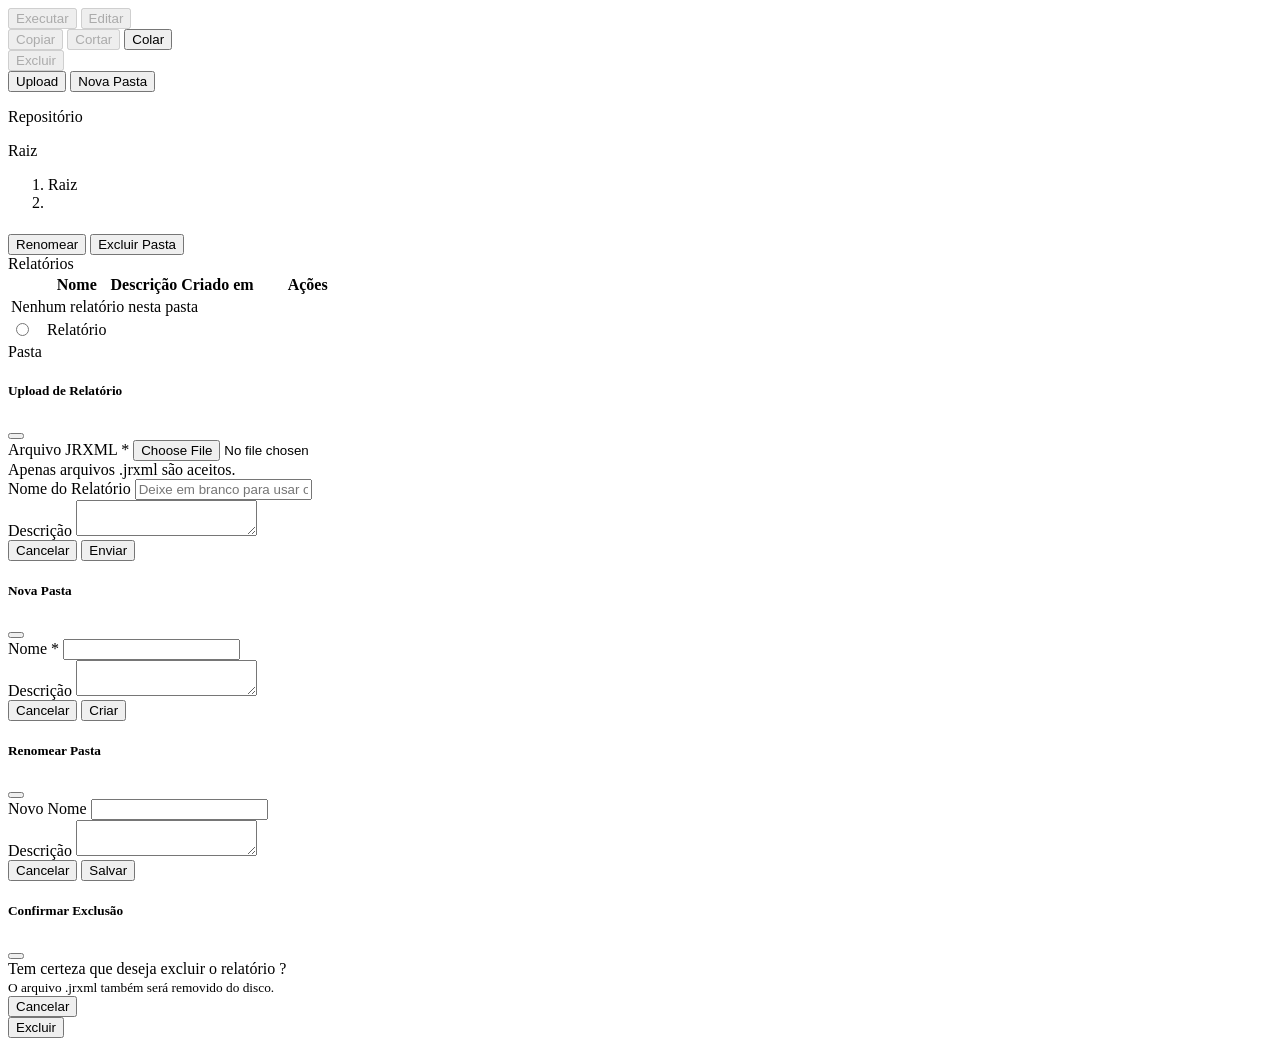
==== jasper-runner/src/main/resources/templates/index.html @ 108affe4 "first commit" ====
<!DOCTYPE html>
<html xmlns:th="http://www.thymeleaf.org"
      xmlns:sec="http://www.thymeleaf.org/extras/spring-security">
<head th:replace="~{layout :: head('Biblioteca')}"></head>
<body class="d-flex flex-column vh-100">

<nav th:replace="~{layout :: navbar}"></nav>
<div th:replace="~{layout :: alerts}"></div>

<!-- ═══════════════════ TOOLBAR ═══════════════════ -->
<div class="jr-toolbar d-flex align-items-center gap-1 px-3 py-1 border-bottom">
    <button id="btn-run"    class="btn btn-sm btn-primary"        disabled onclick="runSelected()">
        <i class="bi bi-play-fill me-1"></i>Executar
    </button>
    <button id="btn-edit"   class="btn btn-sm btn-outline-secondary" disabled onclick="editSelected()">
        <i class="bi bi-pencil me-1"></i>Editar
    </button>
    <div class="vr mx-1"></div>
    <button id="btn-copy"   class="btn btn-sm btn-outline-secondary" disabled onclick="copySelected()">
        <i class="bi bi-copy me-1"></i>Copiar
    </button>
    <button id="btn-cut"    class="btn btn-sm btn-outline-secondary" disabled onclick="cutSelected()">
        <i class="bi bi-scissors me-1"></i>Cortar
    </button>
    <button id="btn-paste"  class="btn btn-sm btn-outline-secondary"
            th:disabled="${clipboard == null}" onclick="pasteSelected()">
        <i class="bi bi-clipboard-check me-1"></i>Colar
    </button>
    <div class="vr mx-1"></div>
    <button id="btn-delete" class="btn btn-sm btn-outline-danger"  disabled onclick="confirmDelete()">
        <i class="bi bi-trash me-1"></i>Excluir
    </button>
    <div class="vr mx-1"></div>
    <button class="btn btn-sm btn-success" data-bs-toggle="modal" data-bs-target="#uploadModal">
        <i class="bi bi-upload me-1"></i>Upload
    </button>
    <button class="btn btn-sm btn-outline-secondary" data-bs-toggle="modal" data-bs-target="#newFolderModal">
        <i class="bi bi-folder-plus me-1"></i>Nova Pasta
    </button>
</div>

<!-- ═══════════════════ LAYOUT PRINCIPAL ═══════════════════ -->
<div class="d-flex flex-grow-1 overflow-hidden">

    <!-- Sidebar – Árvore de Pastas -->
    <aside class="jr-sidebar border-end overflow-auto p-2">
        <p class="text-muted text-uppercase small fw-semibold px-2 mb-1">Repositório</p>

        <!-- Raiz -->
        <div th:class="'jr-folder-item rounded px-2 py-1' + (${currentFolder == null} ? ' active' : '')">
            <a th:href="@{/}" class="text-decoration-none d-flex align-items-center gap-1">
                <i class="bi bi-house-fill text-primary"></i>
                <span>Raiz</span>
            </a>
        </div>

        <!-- Pastas recursivas -->
        <div th:replace="~{index :: folderTree(${rootFolders}, 1)}"></div>
    </aside>

    <!-- Painel Principal -->
    <main class="flex-grow-1 overflow-auto p-3">

        <!-- Breadcrumb -->
        <nav aria-label="breadcrumb" th:if="${currentFolder != null}" class="mb-2">
            <ol class="breadcrumb mb-0">
                <li class="breadcrumb-item"><a th:href="@{/}">Raiz</a></li>
                <li class="breadcrumb-item active" th:text="${currentFolder.name}"></li>
            </ol>
        </nav>

        <!-- Cabeçalho Pasta -->
        <div class="d-flex align-items-center justify-content-between mb-3" th:if="${currentFolder != null}">
            <h5 class="mb-0">
                <i class="bi bi-folder2-open me-2 text-warning"></i>
                <span th:text="${currentFolder.name}"></span>
            </h5>
            <div class="d-flex gap-2">
                <button class="btn btn-sm btn-outline-secondary" data-bs-toggle="modal"
                        data-bs-target="#renameFolderModal">
                    <i class="bi bi-pencil"></i> Renomear
                </button>
                <button class="btn btn-sm btn-outline-danger" onclick="confirmDeleteFolder()">
                    <i class="bi bi-trash"></i> Excluir Pasta
                </button>
            </div>
        </div>

        <!-- Subpastas -->
        <div class="row g-2 mb-3" th:if="${not #lists.isEmpty(subFolders) and currentFolder != null}">
            <div class="col-auto" th:each="sf : ${subFolders}">
                <a th:href="@{'/folders/' + ${sf.id}}" class="btn btn-outline-warning btn-sm">
                    <i class="bi bi-folder-fill me-1"></i>
                    <span th:text="${sf.name}"></span>
                </a>
            </div>
        </div>

        <!-- Tabela de Relatórios -->
        <div class="card shadow-sm">
            <div class="card-header d-flex align-items-center justify-content-between py-2">
                <span class="fw-semibold">
                    <i class="bi bi-file-earmark-bar-graph me-1"></i>
                    <span th:text="${currentFolder != null ? currentFolder.name : 'Raiz'}">Relatórios</span>
                </span>
                <span class="badge bg-secondary"
                      th:text="${#lists.size(reports)} + ' relatório(s)'"></span>
            </div>
            <div class="card-body p-0">
                <table class="table table-hover align-middle mb-0" id="reportsTable">
                    <thead class="table-light small text-muted">
                        <tr>
                            <th width="32"></th>
                            <th>Nome</th>
                            <th>Descrição</th>
                            <th>Criado em</th>
                            <th width="100">Ações</th>
                        </tr>
                    </thead>
                    <tbody>
                        <tr th:if="${#lists.isEmpty(reports)}">
                            <td colspan="5" class="text-center text-muted py-5">
                                <i class="bi bi-folder2-open fs-2 d-block mb-2"></i>
                                Nenhum relatório nesta pasta
                            </td>
                        </tr>
                        <tr th:each="report : ${reports}"
                            th:id="'row-' + ${report.id}"
                            th:data-id="${report.id}"
                            th:data-name="${report.name}"
                            onclick="selectReport(this)"
                            style="cursor:pointer">
                            <td>
                                <input type="radio" name="selReport"
                                       th:value="${report.id}" class="form-check-input">
                            </td>
                            <td>
                                <i class="bi bi-file-earmark-text text-primary me-1"></i>
                                <span th:text="${report.name}">Relatório</span>
                            </td>
                            <td class="text-muted small" th:text="${report.description}"></td>
                            <td class="text-muted small"
                                th:text="${#temporals.format(report.createdAt, 'dd/MM/yyyy HH:mm')}"></td>
                            <td>
                                <a th:href="@{'/reports/' + ${report.id} + '/params'}"
                                   class="btn btn-sm btn-primary py-0 px-2" title="Executar">
                                    <i class="bi bi-play-fill"></i>
                                </a>
                                <a th:href="@{'/reports/' + ${report.id} + '/edit'}"
                                   class="btn btn-sm btn-outline-secondary py-0 px-2 ms-1" title="Editar">
                                    <i class="bi bi-pencil"></i>
                                </a>
                            </td>
                        </tr>
                    </tbody>
                </table>
            </div>
        </div>
    </main>
</div>

<!-- ═══════════════ ÁRVORE DE PASTAS (FRAGMENT RECURSIVO) ═══════════════ -->
<th:block th:fragment="folderTree(folders, depth)">
    <div th:each="folder : ${folders}" th:class="'ps-' + ${depth * 2}">
        <div th:class="'jr-folder-item rounded px-2 py-1'
                      + (${currentFolder != null and currentFolder.id == folder.id} ? ' active' : '')">
            <div class="d-flex align-items-center">
                <span th:if="${not #lists.isEmpty(folder.children)}"
                      class="jr-toggle me-1 text-muted" style="cursor:pointer"
                      onclick="toggleFolder(this)">
                    <i class="bi bi-chevron-right small"></i>
                </span>
                <i class="bi bi-folder-fill text-warning me-1"
                   th:classappend="${#lists.isEmpty(folder.children)} ? '' : ' d-none'"></i>
                <a th:href="@{'/folders/' + ${folder.id}}"
                   class="text-decoration-none text-dark flex-grow-1 small"
                   th:text="${folder.name}">Pasta</a>
            </div>
        </div>
        <div th:if="${not #lists.isEmpty(folder.children)}"
             class="jr-subtree" style="display:none">
            <div th:replace="~{index :: folderTree(${folder.children}, ${depth + 1})}"></div>
        </div>
    </div>
</th:block>

<!-- ═══════════════ MODAL: UPLOAD ═══════════════ -->
<div class="modal fade" id="uploadModal" tabindex="-1">
    <div class="modal-dialog">
        <div class="modal-content">
            <div class="modal-header">
                <h5 class="modal-title"><i class="bi bi-upload me-2"></i>Upload de Relatório</h5>
                <button type="button" class="btn-close" data-bs-dismiss="modal"></button>
            </div>
            <form th:action="@{/reports/upload}" method="post" enctype="multipart/form-data">
                <input type="hidden" th:name="${_csrf.parameterName}" th:value="${_csrf.token}">
                <div class="modal-body">
                    <div class="mb-3">
                        <label class="form-label fw-semibold">Arquivo JRXML <span class="text-danger">*</span></label>
                        <input type="file" name="file" class="form-control" accept=".jrxml" required>
                        <div class="form-text">Apenas arquivos .jrxml são aceitos.</div>
                    </div>
                    <div class="mb-3">
                        <label class="form-label fw-semibold">Nome do Relatório</label>
                        <input type="text" name="name" class="form-control"
                               placeholder="Deixe em branco para usar o nome do arquivo">
                    </div>
                    <div class="mb-3">
                        <label class="form-label fw-semibold">Descrição</label>
                        <textarea name="description" class="form-control" rows="2"></textarea>
                    </div>
                    <input type="hidden" name="folderId"
                           th:value="${currentFolder != null ? currentFolder.id : ''}">
                </div>
                <div class="modal-footer">
                    <button type="button" class="btn btn-secondary" data-bs-dismiss="modal">Cancelar</button>
                    <button type="submit" class="btn btn-primary">
                        <i class="bi bi-upload me-1"></i>Enviar
                    </button>
                </div>
            </form>
        </div>
    </div>
</div>

<!-- ═══════════════ MODAL: NOVA PASTA ═══════════════ -->
<div class="modal fade" id="newFolderModal" tabindex="-1">
    <div class="modal-dialog">
        <div class="modal-content">
            <div class="modal-header">
                <h5 class="modal-title"><i class="bi bi-folder-plus me-2"></i>Nova Pasta</h5>
                <button type="button" class="btn-close" data-bs-dismiss="modal"></button>
            </div>
            <form th:action="@{/folders/new}" method="post">
                <input type="hidden" th:name="${_csrf.parameterName}" th:value="${_csrf.token}">
                <div class="modal-body">
                    <div class="mb-3">
                        <label class="form-label fw-semibold">Nome <span class="text-danger">*</span></label>
                        <input type="text" name="name" class="form-control" required>
                    </div>
                    <div class="mb-3">
                        <label class="form-label fw-semibold">Descrição</label>
                        <textarea name="description" class="form-control" rows="2"></textarea>
                    </div>
                    <input type="hidden" name="parentId"
                           th:value="${currentFolder != null ? currentFolder.id : ''}">
                </div>
                <div class="modal-footer">
                    <button type="button" class="btn btn-secondary" data-bs-dismiss="modal">Cancelar</button>
                    <button type="submit" class="btn btn-primary">Criar</button>
                </div>
            </form>
        </div>
    </div>
</div>

<!-- ═══════════════ MODAL: RENOMEAR PASTA ═══════════════ -->
<div class="modal fade" id="renameFolderModal" tabindex="-1" th:if="${currentFolder != null}">
    <div class="modal-dialog">
        <div class="modal-content">
            <div class="modal-header">
                <h5 class="modal-title"><i class="bi bi-pencil me-2"></i>Renomear Pasta</h5>
                <button type="button" class="btn-close" data-bs-dismiss="modal"></button>
            </div>
            <form th:action="@{'/folders/' + ${currentFolder.id} + '/rename'}" method="post">
                <input type="hidden" th:name="${_csrf.parameterName}" th:value="${_csrf.token}">
                <div class="modal-body">
                    <div class="mb-3">
                        <label class="form-label fw-semibold">Novo Nome</label>
                        <input type="text" name="name" class="form-control"
                               th:value="${currentFolder.name}" required>
                    </div>
                    <div class="mb-3">
                        <label class="form-label fw-semibold">Descrição</label>
                        <textarea name="description" class="form-control" rows="2"
                                  th:text="${currentFolder.description}"></textarea>
                    </div>
                </div>
                <div class="modal-footer">
                    <button type="button" class="btn btn-secondary" data-bs-dismiss="modal">Cancelar</button>
                    <button type="submit" class="btn btn-primary">Salvar</button>
                </div>
            </form>
        </div>
    </div>
</div>

<!-- ═══════════════ MODAL: EXCLUIR RELATÓRIO ═══════════════ -->
<div class="modal fade" id="deleteModal" tabindex="-1">
    <div class="modal-dialog">
        <div class="modal-content">
            <div class="modal-header text-danger">
                <h5 class="modal-title"><i class="bi bi-exclamation-triangle-fill me-2"></i>Confirmar Exclusão</h5>
                <button type="button" class="btn-close" data-bs-dismiss="modal"></button>
            </div>
            <div class="modal-body">
                Tem certeza que deseja excluir o relatório
                <strong id="deleteReportName"></strong>?
                <br><small class="text-muted">O arquivo .jrxml também será removido do disco.</small>
            </div>
            <div class="modal-footer">
                <button type="button" class="btn btn-secondary" data-bs-dismiss="modal">Cancelar</button>
                <form id="deleteForm" method="post">
                    <input type="hidden" th:name="${_csrf.parameterName}" th:value="${_csrf.token}">
                    <button type="submit" class="btn btn-danger">
                        <i class="bi bi-trash me-1"></i>Excluir
                    </button>
                </form>
            </div>
        </div>
    </div>
</div>

<!-- ═══════════════ FORM: EXCLUIR PASTA ═══════════════ -->
<form id="deleteFolderForm" method="post" style="display:none"
      th:action="${currentFolder != null ? '/folders/' + currentFolder.id + '/delete' : '#'}">
    <input type="hidden" th:name="${_csrf.parameterName}" th:value="${_csrf.token}">
</form>

<th:block th:replace="~{layout :: scripts}"></th:block>
<script th:inline="javascript">
    let selectedId   = null;
    let selectedName = null;

    function selectReport(row) {
        document.querySelectorAll('#reportsTable tbody tr').forEach(r => r.classList.remove('table-active'));
        row.classList.add('table-active');
        row.querySelector('input[type=radio]').checked = true;

        selectedId   = row.dataset.id;
        selectedName = row.dataset.name;

        ['btn-run','btn-edit','btn-copy','btn-cut','btn-delete'].forEach(id => {
            document.getElementById(id).disabled = false;
        });
    }

    function runSelected()    { if (selectedId) location.href = '/reports/' + selectedId + '/params'; }
    function editSelected()   { if (selectedId) location.href = '/reports/' + selectedId + '/edit'; }

    function copySelected() {
        if (!selectedId) return;
        postJson('/reports/' + selectedId + '/copy').then(() => {
            document.getElementById('btn-paste').disabled = false;
            showToast('Relatório copiado para a área de transferência.', 'info');
        });
    }

    function cutSelected() {
        if (!selectedId) return;
        postJson('/reports/' + selectedId + '/cut').then(() => {
            document.getElementById('btn-paste').disabled = false;
            showToast('Relatório recortado. Navegue até o destino e cole.', 'warning');
        });
    }

    function pasteSelected() {
        const currentFolderId = /*[[${currentFolder != null ? currentFolder.id : 'null'}]]*/ 'null';
        const url = '/reports/paste' + (currentFolderId !== 'null' ? '?folderId=' + currentFolderId : '');
        postJson(url).then(() => location.reload());
    }

    function confirmDelete() {
        if (!selectedId) return;
        document.getElementById('deleteReportName').textContent = selectedName;
        document.getElementById('deleteForm').action = '/reports/' + selectedId + '/delete';
        new bootstrap.Modal(document.getElementById('deleteModal')).show();
    }

    function confirmDeleteFolder() {
        if (confirm('Excluir esta pasta e todos os seus relatórios?')) {
            document.getElementById('deleteFolderForm').submit();
        }
    }

    function toggleFolder(btn) {
        const subtree = btn.closest('.jr-folder-item').nextElementSibling;
        if (!subtree) return;
        const isOpen = subtree.style.display !== 'none';
        subtree.style.display = isOpen ? 'none' : '';
        btn.querySelector('i').className = isOpen ? 'bi bi-chevron-right small' : 'bi bi-chevron-down small';
    }

    function postJson(url) {
        const csrfToken = document.querySelector('meta[name="_csrf"]')?.content || '';
        return fetch(url, { method: 'POST', headers: { 'X-CSRF-TOKEN': csrfToken } });
    }

    function showToast(message, type = 'success') {
        const colors = { success: 'bg-success', info: 'bg-info', warning: 'bg-warning', danger: 'bg-danger' };
        const div = document.createElement('div');
        div.className = 'position-fixed bottom-0 end-0 p-3';
        div.style.zIndex = 9999;
        div.innerHTML = `<div class="toast show text-white ${colors[type] || 'bg-secondary'}" role="alert">
            <div class="d-flex align-items-center px-3 py-2">
                <span class="me-auto">${message}</span>
                <button type="button" class="btn-close btn-close-white ms-2" onclick="this.closest('.position-fixed').remove()"></button>
            </div>
        </div>`;
        document.body.appendChild(div);
        setTimeout(() => div.remove(), 4000);
    }

    // Auto-expand pasta ativa na sidebar
    document.querySelectorAll('.jr-folder-item.active').forEach(item => {
        let parent = item.closest('.jr-subtree');
        while (parent) {
            parent.style.display = '';
            const toggle = parent.previousElementSibling?.querySelector('.jr-toggle');
            if (toggle) toggle.querySelector('i').className = 'bi bi-chevron-down small';
            parent = parent.parentElement?.closest('.jr-subtree');
        }
    });
</script>
</body>
</html>
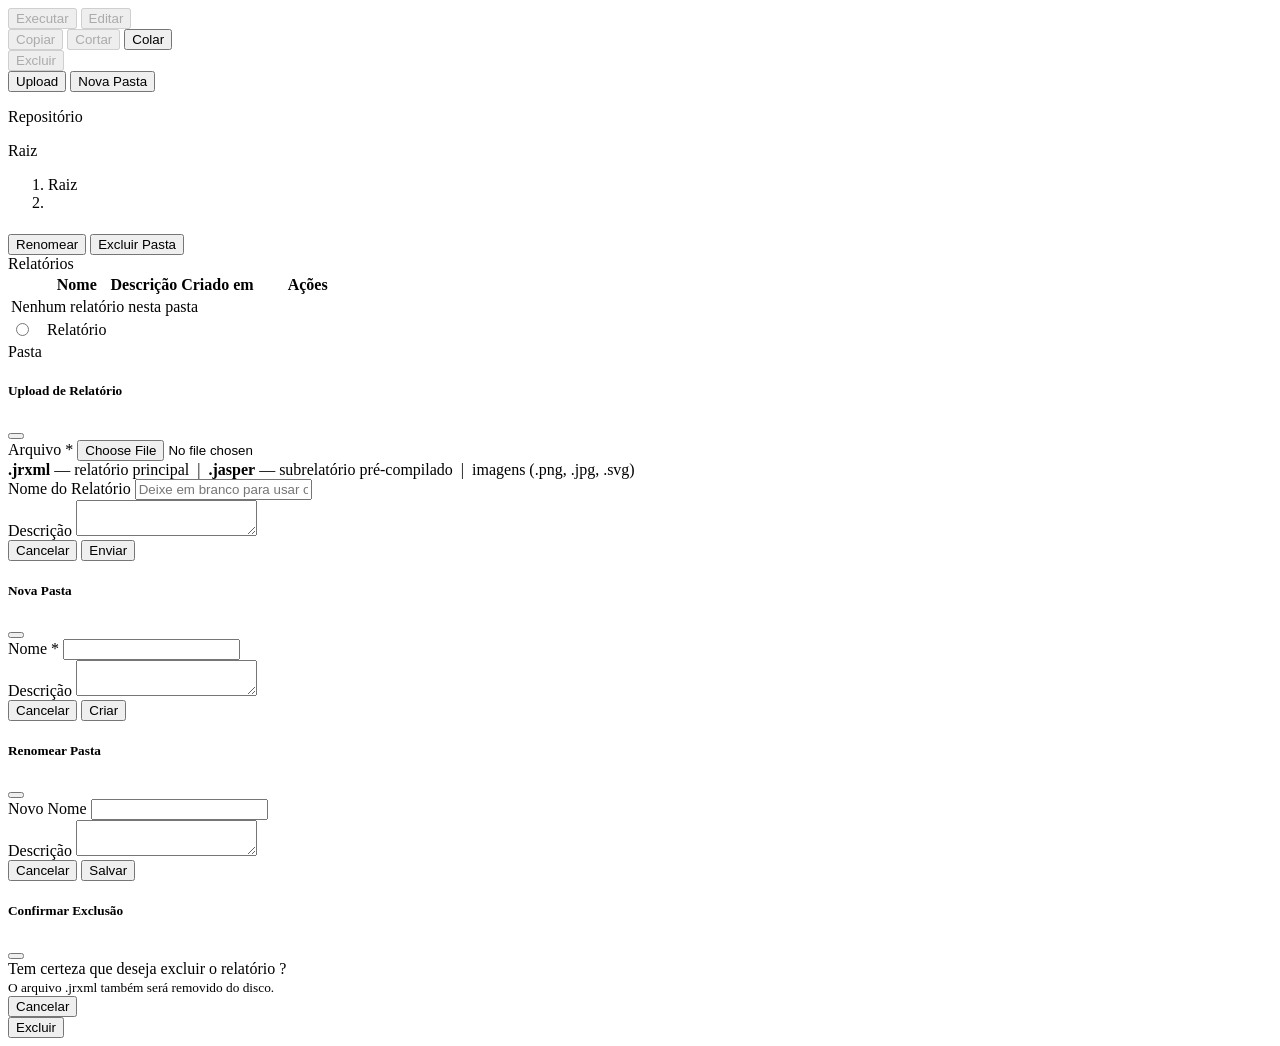
==== commit c5ffeb76: "Add JasperReports configuration properties for font handling and PDF export - Introduced jasperrepor" ====
--- a/jasper-runner/src/main/resources/templates/index.html
+++ b/jasper-runner/src/main/resources/templates/index.html
@@ -196,9 +196,14 @@
                 <input type="hidden" th:name="${_csrf.parameterName}" th:value="${_csrf.token}">
                 <div class="modal-body">
                     <div class="mb-3">
-                        <label class="form-label fw-semibold">Arquivo JRXML <span class="text-danger">*</span></label>
-                        <input type="file" name="file" class="form-control" accept=".jrxml" required>
-                        <div class="form-text">Apenas arquivos .jrxml são aceitos.</div>
+                        <label class="form-label fw-semibold">Arquivo <span class="text-danger">*</span></label>
+                        <input type="file" name="file" class="form-control"
+                               accept=".jrxml,.jasper,.png,.jpg,.jpeg,.svg,.ttf" required>
+                        <div class="form-text">
+                            <strong>.jrxml</strong> — relatório principal &nbsp;|&nbsp;
+                            <strong>.jasper</strong> — subrelatório pré-compilado &nbsp;|&nbsp;
+                            imagens (.png, .jpg, .svg)
+                        </div>
                     </div>
                     <div class="mb-3">
                         <label class="form-label fw-semibold">Nome do Relatório</label>
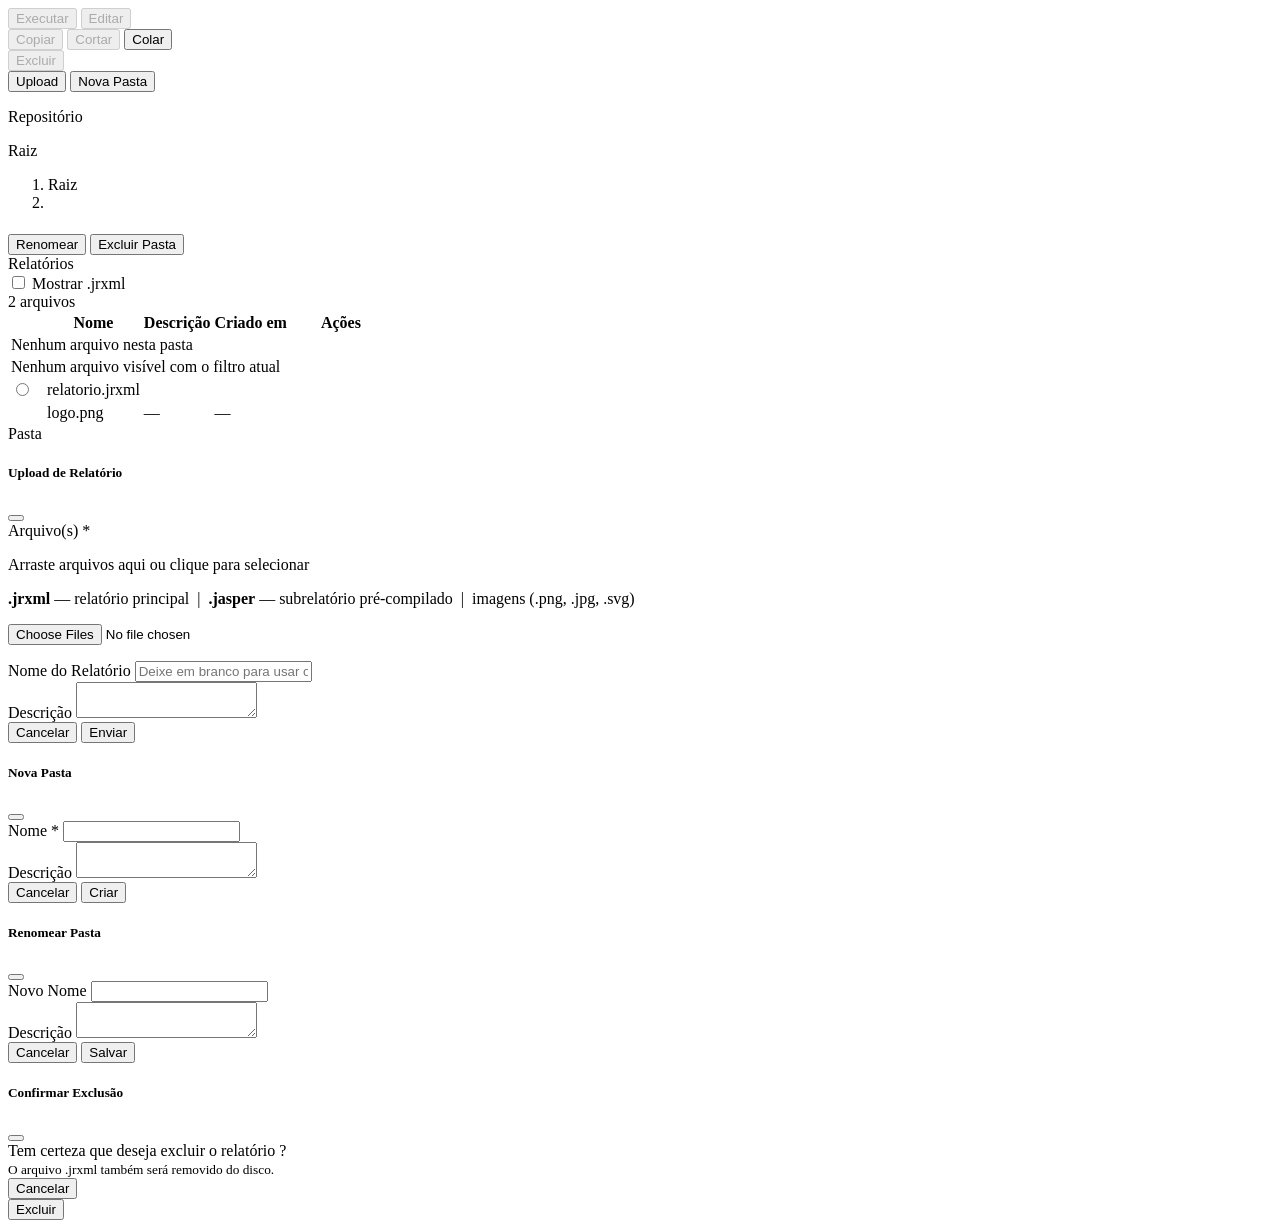
==== commit 9f6f0027: "Enhance JasperRunner configuration and documentation - Updated .gitignore to include environment fil" ====
--- a/jasper-runner/src/main/resources/templates/index.html
+++ b/jasper-runner/src/main/resources/templates/index.html
@@ -103,8 +103,13 @@
                     <i class="bi bi-file-earmark-bar-graph me-1"></i>
                     <span th:text="${currentFolder != null ? currentFolder.name : 'Raiz'}">Relatórios</span>
                 </span>
-                <span class="badge bg-secondary"
-                      th:text="${#lists.size(reports)} + ' relatório(s)'"></span>
+                <div class="d-flex align-items-center gap-3">
+                    <div class="form-check mb-0">
+                        <input class="form-check-input" type="checkbox" id="showJrxmlFilter">
+                        <label class="form-check-label small" for="showJrxmlFilter">Mostrar .jrxml</label>
+                    </div>
+                    <span class="badge bg-secondary" id="reportsCountBadge">0 arquivo(s)</span>
+                </div>
             </div>
             <div class="card-body p-0">
                 <table class="table table-hover align-middle mb-0" id="reportsTable">
@@ -118,16 +123,24 @@
                         </tr>
                     </thead>
                     <tbody>
-                        <tr th:if="${#lists.isEmpty(reports)}">
+                        <tr th:if="${#lists.isEmpty(reports) and #lists.isEmpty(resources)}">
                             <td colspan="5" class="text-center text-muted py-5">
                                 <i class="bi bi-folder2-open fs-2 d-block mb-2"></i>
-                                Nenhum relatório nesta pasta
+                                Nenhum arquivo nesta pasta
+                            </td>
+                        </tr>
+                        <tr id="reportsFilterEmpty" class="d-none">
+                            <td colspan="5" class="text-center text-muted py-5">
+                                <i class="bi bi-funnel fs-2 d-block mb-2"></i>
+                                Nenhum arquivo visível com o filtro atual
                             </td>
                         </tr>
                         <tr th:each="report : ${reports}"
                             th:id="'row-' + ${report.id}"
+                            class="report-row"
+                            th:classappend="${#strings.toLowerCase(report.fileName).endsWith('.jrxml')} ? ' is-jrxml' : ''"
                             th:data-id="${report.id}"
-                            th:data-name="${report.name}"
+                            th:data-name="${report.fileName}"
                             onclick="selectReport(this)"
                             style="cursor:pointer">
                             <td>
@@ -135,29 +148,49 @@
                                        th:value="${report.id}" class="form-check-input">
                             </td>
                             <td>
-                                <i class="bi bi-file-earmark-text text-primary me-1"></i>
-                                <span th:text="${report.name}">Relatório</span>
+                                <th:block th:replace="~{index :: fileIcon(${report.fileName})}"></th:block>
+                                <span th:text="${report.fileName}">relatorio.jrxml</span>
                             </td>
                             <td class="text-muted small" th:text="${report.description}"></td>
                             <td class="text-muted small"
                                 th:text="${#temporals.format(report.createdAt, 'dd/MM/yyyy HH:mm')}"></td>
                             <td>
                                 <a th:href="@{'/reports/' + ${report.id} + '/params'}"
-                                   class="btn btn-sm btn-primary py-0 px-2" title="Executar">
+                                   class="btn btn-sm btn-primary py-0 px-2" title="Executar"
+                                   onclick="event.stopPropagation()">
                                     <i class="bi bi-play-fill"></i>
                                 </a>
                                 <a th:href="@{'/reports/' + ${report.id} + '/edit'}"
-                                   class="btn btn-sm btn-outline-secondary py-0 px-2 ms-1" title="Editar">
+                                   class="btn btn-sm btn-outline-secondary py-0 px-2 ms-1" title="Editar"
+                                   onclick="event.stopPropagation()">
                                     <i class="bi bi-pencil"></i>
                                 </a>
                             </td>
                         </tr>
+                        <tr th:each="res : ${resources}"
+                            class="report-row resource-row"
+                            th:classappend="${#strings.toLowerCase(res.fileName).endsWith('.jrxml')} ? ' is-jrxml' : ''"
+                            th:data-name="${res.fileName}">
+                            <td></td>
+                            <td>
+                                <th:block th:replace="~{index :: fileIcon(${res.fileName})}"></th:block>
+                                <span th:text="${res.fileName}">logo.png</span>
+                            </td>
+                            <td class="text-muted small">—</td>
+                            <td class="text-muted small">—</td>
+                            <td></td>
+                        </tr>
                     </tbody>
                 </table>
             </div>
         </div>
     </main>
 </div>
+
+<!-- ═══════════════ ÍCONE POR EXTENSÃO ═══════════════ -->
+<th:block th:fragment="fileIcon(fileName)">
+    <i class="bi me-1" th:class="${T(com.seudominio.jasperrunner.util.FileTypeIcons).iconClasses(fileName)}"></i>
+</th:block>
 
 <!-- ═══════════════ ÁRVORE DE PASTAS (FRAGMENT RECURSIVO) ═══════════════ -->
 <th:block th:fragment="folderTree(folders, depth)">
@@ -192,34 +225,44 @@
                 <h5 class="modal-title"><i class="bi bi-upload me-2"></i>Upload de Relatório</h5>
                 <button type="button" class="btn-close" data-bs-dismiss="modal"></button>
             </div>
-            <form th:action="@{/reports/upload}" method="post" enctype="multipart/form-data">
+            <form id="uploadForm" th:action="@{/reports/upload}" method="post" enctype="multipart/form-data">
                 <input type="hidden" th:name="${_csrf.parameterName}" th:value="${_csrf.token}">
                 <div class="modal-body">
                     <div class="mb-3">
-                        <label class="form-label fw-semibold">Arquivo <span class="text-danger">*</span></label>
-                        <input type="file" name="file" class="form-control"
-                               accept=".jrxml,.jasper,.png,.jpg,.jpeg,.svg,.ttf" required>
-                        <div class="form-text">
-                            <strong>.jrxml</strong> — relatório principal &nbsp;|&nbsp;
-                            <strong>.jasper</strong> — subrelatório pré-compilado &nbsp;|&nbsp;
-                            imagens (.png, .jpg, .svg)
+                        <label class="form-label fw-semibold">Arquivo(s) <span class="text-danger">*</span></label>
+                        <div id="uploadDropZone" class="jr-upload-dropzone border border-2 border-dashed rounded p-4 text-center">
+                            <i class="bi bi-cloud-arrow-up fs-1 text-muted d-block mb-2"></i>
+                            <p class="mb-1 text-muted">
+                                Arraste arquivos aqui ou
+                                <span class="text-primary fw-semibold">clique para selecionar</span>
+                            </p>
+                            <p class="form-text mb-0">
+                                <strong>.jrxml</strong> — relatório principal &nbsp;|&nbsp;
+                                <strong>.jasper</strong> — subrelatório pré-compilado &nbsp;|&nbsp;
+                                imagens (.png, .jpg, .svg)
+                            </p>
+                            <input type="file" id="uploadFileInput" name="file" class="d-none" multiple
+                                   accept=".jrxml,.jasper,.png,.jpg,.jpeg,.svg,.ttf" required>
+                            <ul id="uploadFileList" class="list-unstyled mt-3 mb-0 text-start small"></ul>
                         </div>
                     </div>
-                    <div class="mb-3">
-                        <label class="form-label fw-semibold">Nome do Relatório</label>
-                        <input type="text" name="name" class="form-control"
-                               placeholder="Deixe em branco para usar o nome do arquivo">
+                    <div id="uploadMetaFields">
+                        <div class="mb-3" id="uploadNameField">
+                            <label class="form-label fw-semibold">Nome do Relatório</label>
+                            <input type="text" id="uploadNameInput" name="name" class="form-control"
+                                   placeholder="Deixe em branco para usar o nome do arquivo">
+                        </div>
+                        <div class="mb-3" id="uploadDescField">
+                            <label class="form-label fw-semibold">Descrição</label>
+                            <textarea id="uploadDescInput" name="description" class="form-control" rows="2"></textarea>
+                        </div>
                     </div>
-                    <div class="mb-3">
-                        <label class="form-label fw-semibold">Descrição</label>
-                        <textarea name="description" class="form-control" rows="2"></textarea>
-                    </div>
-                    <input type="hidden" name="folderId"
+                    <input type="hidden" name="folderId" id="uploadFolderId"
                            th:value="${currentFolder != null ? currentFolder.id : ''}">
                 </div>
                 <div class="modal-footer">
                     <button type="button" class="btn btn-secondary" data-bs-dismiss="modal">Cancelar</button>
-                    <button type="submit" class="btn btn-primary">
+                    <button type="submit" id="uploadSubmitBtn" class="btn btn-primary">
                         <i class="bi bi-upload me-1"></i>Enviar
                     </button>
                 </div>
@@ -327,6 +370,44 @@
     let selectedId   = null;
     let selectedName = null;
 
+    function clearReportSelection() {
+        selectedId = selectedName = null;
+        document.querySelectorAll('#reportsTable tbody tr.report-row').forEach(r => {
+            r.classList.remove('table-active');
+            const radio = r.querySelector('input[type=radio]');
+            if (radio) radio.checked = false;
+        });
+        ['btn-run','btn-edit','btn-copy','btn-cut','btn-delete'].forEach(id => {
+            document.getElementById(id).disabled = true;
+        });
+    }
+
+    function applyJrxmlFilter() {
+        const showJrxml = document.getElementById('showJrxmlFilter').checked;
+        let visible = 0;
+
+        document.querySelectorAll('#reportsTable tbody tr.report-row').forEach(row => {
+            const isJrxml = row.classList.contains('is-jrxml');
+            const show = !isJrxml || showJrxml;
+            row.classList.toggle('d-none', !show);
+            if (show) visible++;
+            if (!show && row.dataset.id === selectedId) clearReportSelection();
+        });
+
+        const serverEmpty = document.querySelector('#reportsTable tbody tr:not(.report-row):not(#reportsFilterEmpty)');
+        const filterEmpty = document.getElementById('reportsFilterEmpty');
+        const hasReports  = document.querySelectorAll('#reportsTable tbody tr.report-row').length > 0;
+
+        filterEmpty.classList.toggle('d-none', !hasReports || visible > 0);
+        if (serverEmpty) serverEmpty.classList.toggle('d-none', visible === 0 && hasReports);
+
+        document.getElementById('reportsCountBadge').textContent =
+            visible + ' arquivo' + (visible === 1 ? '' : 's');
+    }
+
+    document.getElementById('showJrxmlFilter').addEventListener('change', applyJrxmlFilter);
+    applyJrxmlFilter();
+
     function selectReport(row) {
         document.querySelectorAll('#reportsTable tbody tr').forEach(r => r.classList.remove('table-active'));
         row.classList.add('table-active');
@@ -406,6 +487,155 @@
         setTimeout(() => div.remove(), 4000);
     }
 
+    // ─── Upload: drag-and-drop e múltiplos arquivos ───
+    const ACCEPTED_EXT = ['.jrxml', '.jasper', '.png', '.jpg', '.jpeg', '.svg', '.ttf'];
+
+    const uploadForm      = document.getElementById('uploadForm');
+    const uploadDropZone  = document.getElementById('uploadDropZone');
+    const uploadFileInput = document.getElementById('uploadFileInput');
+    const uploadFileList  = document.getElementById('uploadFileList');
+    const uploadMetaFields = document.getElementById('uploadMetaFields');
+    const uploadNameInput = document.getElementById('uploadNameInput');
+    const uploadDescInput = document.getElementById('uploadDescInput');
+    const uploadSubmitBtn = document.getElementById('uploadSubmitBtn');
+    let uploadFiles = [];
+
+    function stripExtension(filename) {
+        const dot = filename.lastIndexOf('.');
+        return dot > 0 ? filename.substring(0, dot) : filename;
+    }
+
+    function isAcceptedFile(file) {
+        const name = file.name.toLowerCase();
+        return ACCEPTED_EXT.some(ext => name.endsWith(ext));
+    }
+
+    function fileIcon(name) {
+        const lower = name.toLowerCase();
+        if (lower.endsWith('.jrxml') || lower.endsWith('.jasper')) return 'bi-file-earmark-bar-graph text-primary';
+        if (lower.endsWith('.ttf')) return 'bi-fonts text-secondary';
+        return 'bi-file-earmark-image text-success';
+    }
+
+    function mergeFiles(incoming) {
+        const map = new Map(uploadFiles.map(f => [f.name + f.size, f]));
+        incoming.filter(isAcceptedFile).forEach(f => map.set(f.name + f.size, f));
+        uploadFiles = Array.from(map.values());
+        syncFileInput();
+        renderFileList();
+        updateMetaFields();
+    }
+
+    function syncFileInput() {
+        const dt = new DataTransfer();
+        uploadFiles.forEach(f => dt.items.add(f));
+        uploadFileInput.files = dt.files;
+        uploadFileInput.required = uploadFiles.length === 0;
+    }
+
+    function renderFileList() {
+        uploadFileList.innerHTML = '';
+        uploadFiles.forEach((file, idx) => {
+            const li = document.createElement('li');
+            li.className = 'upload-file-item';
+            li.innerHTML = `
+                <i class="bi ${fileIcon(file.name)}"></i>
+                <span class="flex-grow-1 text-truncate">${file.name}</span>
+                <button type="button" class="btn btn-sm btn-link text-danger p-0" title="Remover"
+                        data-idx="${idx}"><i class="bi bi-x-lg"></i></button>`;
+            li.querySelector('button').addEventListener('click', (e) => {
+                e.stopPropagation();
+                uploadFiles.splice(idx, 1);
+                syncFileInput();
+                renderFileList();
+                updateMetaFields();
+            });
+            uploadFileList.appendChild(li);
+        });
+    }
+
+    function updateMetaFields() {
+        const multiple = uploadFiles.length > 1;
+        uploadMetaFields.style.display = multiple ? 'none' : '';
+        if (multiple) {
+            uploadNameInput.value = '';
+            uploadDescInput.value = '';
+        }
+    }
+
+    uploadDropZone.addEventListener('click', (e) => {
+        if (e.target.closest('button')) return;
+        uploadFileInput.click();
+    });
+
+    uploadFileInput.addEventListener('change', () => {
+        mergeFiles(Array.from(uploadFileInput.files));
+    });
+
+    ['dragenter', 'dragover'].forEach(evt => {
+        uploadDropZone.addEventListener(evt, (e) => {
+            e.preventDefault();
+            e.stopPropagation();
+            uploadDropZone.classList.add('drag-over');
+        });
+    });
+
+    ['dragleave', 'drop'].forEach(evt => {
+        uploadDropZone.addEventListener(evt, (e) => {
+            e.preventDefault();
+            e.stopPropagation();
+            uploadDropZone.classList.remove('drag-over');
+        });
+    });
+
+    uploadDropZone.addEventListener('drop', (e) => {
+        mergeFiles(Array.from(e.dataTransfer.files));
+    });
+
+    uploadForm.addEventListener('submit', async (e) => {
+        if (uploadFiles.length <= 1) return;
+
+        e.preventDefault();
+        const csrfParam = /*[[${_csrf.parameterName}]]*/ '_csrf';
+        const csrfToken = /*[[${_csrf.token}]]*/ '';
+        const folderId  = document.getElementById('uploadFolderId').value;
+        const action    = uploadForm.action;
+        const originalLabel = uploadSubmitBtn.innerHTML;
+
+        uploadSubmitBtn.disabled = true;
+        let uploaded = 0;
+
+        for (const file of uploadFiles) {
+            uploadSubmitBtn.innerHTML = `<span class="spinner-border spinner-border-sm me-1"></span>${++uploaded}/${uploadFiles.length}`;
+            const fd = new FormData();
+            fd.append('file', file);
+            fd.append(csrfParam, csrfToken);
+            fd.append('name', stripExtension(file.name));
+            if (folderId) fd.append('folderId', folderId);
+
+            const resp = await fetch(action, { method: 'POST', body: fd });
+            if (!resp.ok) {
+                showToast('Erro ao enviar "' + file.name + '".', 'danger');
+                uploadSubmitBtn.disabled = false;
+                uploadSubmitBtn.innerHTML = originalLabel;
+                return;
+            }
+        }
+
+        location.reload();
+    });
+
+    document.getElementById('uploadModal').addEventListener('hidden.bs.modal', () => {
+        uploadFiles = [];
+        syncFileInput();
+        renderFileList();
+        uploadNameInput.value = '';
+        uploadDescInput.value = '';
+        uploadMetaFields.style.display = '';
+        uploadSubmitBtn.disabled = false;
+        uploadSubmitBtn.innerHTML = '<i class="bi bi-upload me-1"></i>Enviar';
+    });
+
     // Auto-expand pasta ativa na sidebar
     document.querySelectorAll('.jr-folder-item.active').forEach(item => {
         let parent = item.closest('.jr-subtree');
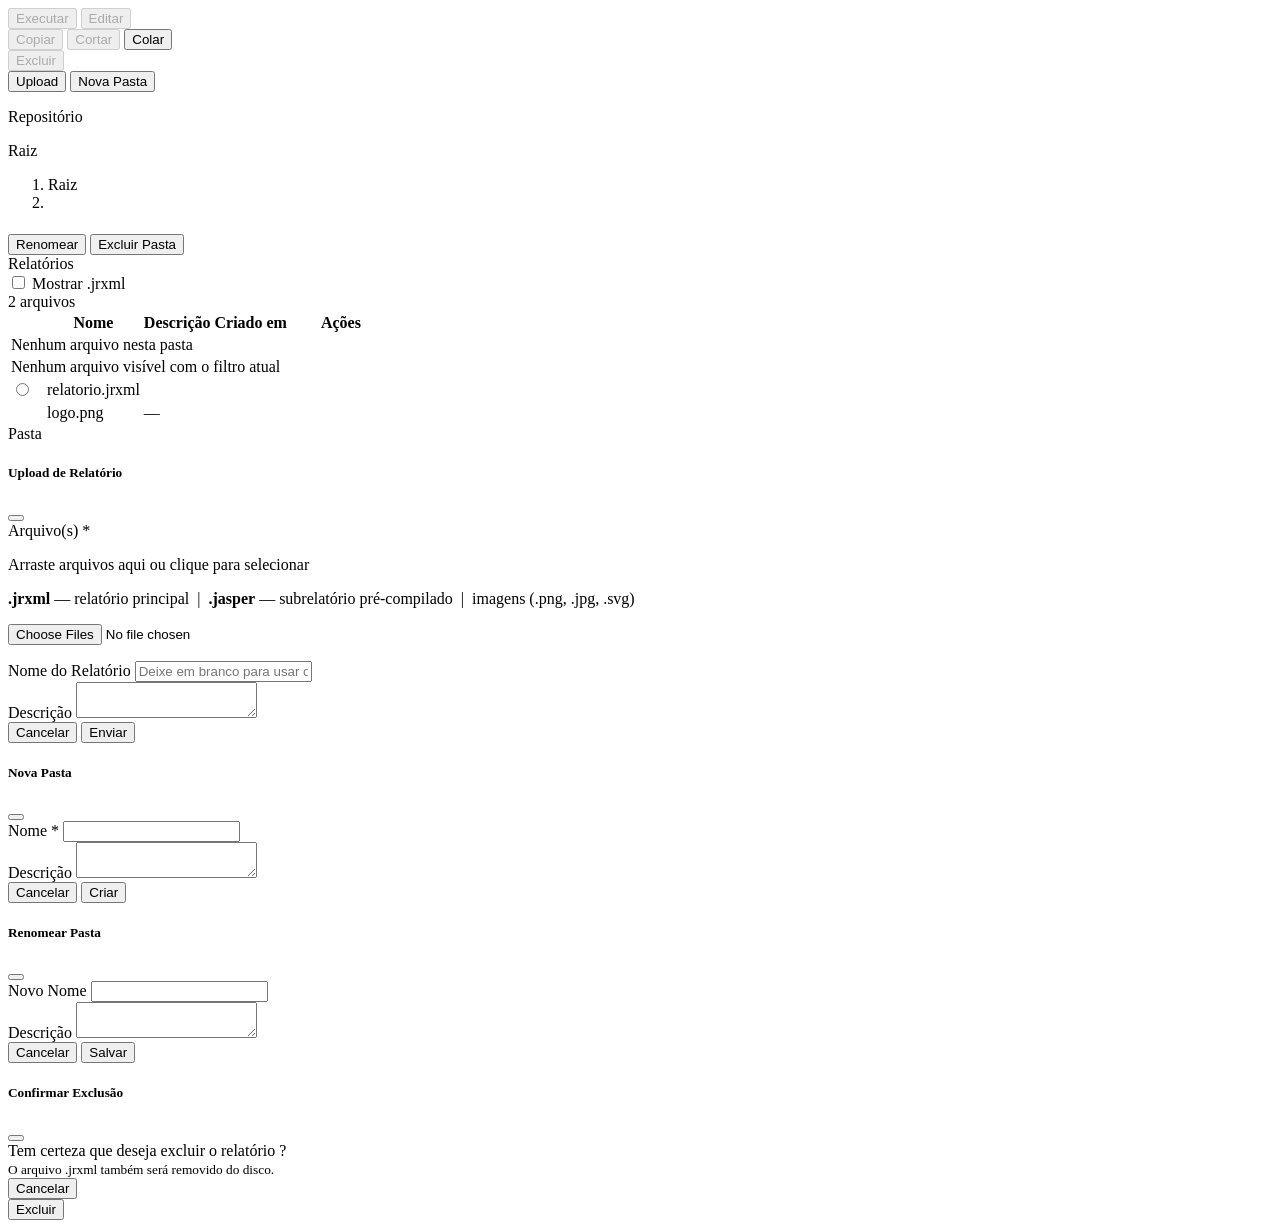
==== commit b81d9aae: "Enhance Dockerfile and report handling for improved functionality - Updated Dockerfile to include go" ====
--- a/jasper-runner/src/main/resources/templates/index.html
+++ b/jasper-runner/src/main/resources/templates/index.html
@@ -153,7 +153,7 @@
                             </td>
                             <td class="text-muted small" th:text="${report.description}"></td>
                             <td class="text-muted small"
-                                th:text="${#temporals.format(report.createdAt, 'dd/MM/yyyy HH:mm')}"></td>
+                                th:text="${T(com.seudominio.jasperrunner.util.AppTimeZone).formatStoredUtc(report.displayDate)}"></td>
                             <td>
                                 <a th:href="@{'/reports/' + ${report.id} + '/params'}"
                                    class="btn btn-sm btn-primary py-0 px-2" title="Executar"
@@ -177,7 +177,8 @@
                                 <span th:text="${res.fileName}">logo.png</span>
                             </td>
                             <td class="text-muted small">—</td>
-                            <td class="text-muted small">—</td>
+                            <td class="text-muted small"
+                                th:text="${T(com.seudominio.jasperrunner.util.AppTimeZone).formatLocal(res.lastModified)}"></td>
                             <td></td>
                         </tr>
                     </tbody>
@@ -593,29 +594,49 @@
     });
 
     uploadForm.addEventListener('submit', async (e) => {
-        if (uploadFiles.length <= 1) return;
-
         e.preventDefault();
+
         const csrfParam = /*[[${_csrf.parameterName}]]*/ '_csrf';
         const csrfToken = /*[[${_csrf.token}]]*/ '';
         const folderId  = document.getElementById('uploadFolderId').value;
         const action    = uploadForm.action;
         const originalLabel = uploadSubmitBtn.innerHTML;
 
+        const filesToSend = uploadFiles.length > 0
+            ? uploadFiles
+            : Array.from(uploadFileInput.files);
+
+        if (filesToSend.length === 0) {
+            showToast('Selecione pelo menos um arquivo.', 'warning');
+            return;
+        }
+
         uploadSubmitBtn.disabled = true;
         let uploaded = 0;
 
-        for (const file of uploadFiles) {
-            uploadSubmitBtn.innerHTML = `<span class="spinner-border spinner-border-sm me-1"></span>${++uploaded}/${uploadFiles.length}`;
+        for (const file of filesToSend) {
+            uploadSubmitBtn.innerHTML = `<span class="spinner-border spinner-border-sm me-1"></span>${++uploaded}/${filesToSend.length}`;
             const fd = new FormData();
             fd.append('file', file);
             fd.append(csrfParam, csrfToken);
-            fd.append('name', stripExtension(file.name));
+            if (filesToSend.length === 1) {
+                const name = uploadNameInput.value.trim();
+                const desc = uploadDescInput.value.trim();
+                if (name) fd.append('name', name);
+                else fd.append('name', stripExtension(file.name));
+                if (desc) fd.append('description', desc);
+            } else {
+                fd.append('name', stripExtension(file.name));
+            }
             if (folderId) fd.append('folderId', folderId);
 
-            const resp = await fetch(action, { method: 'POST', body: fd });
+            const resp = await fetch(action, {
+                method: 'POST',
+                body: fd,
+                credentials: 'same-origin'
+            });
             if (!resp.ok) {
-                showToast('Erro ao enviar "' + file.name + '".', 'danger');
+                showToast('Erro ao enviar "' + file.name + '" (HTTP ' + resp.status + ').', 'danger');
                 uploadSubmitBtn.disabled = false;
                 uploadSubmitBtn.innerHTML = originalLabel;
                 return;
